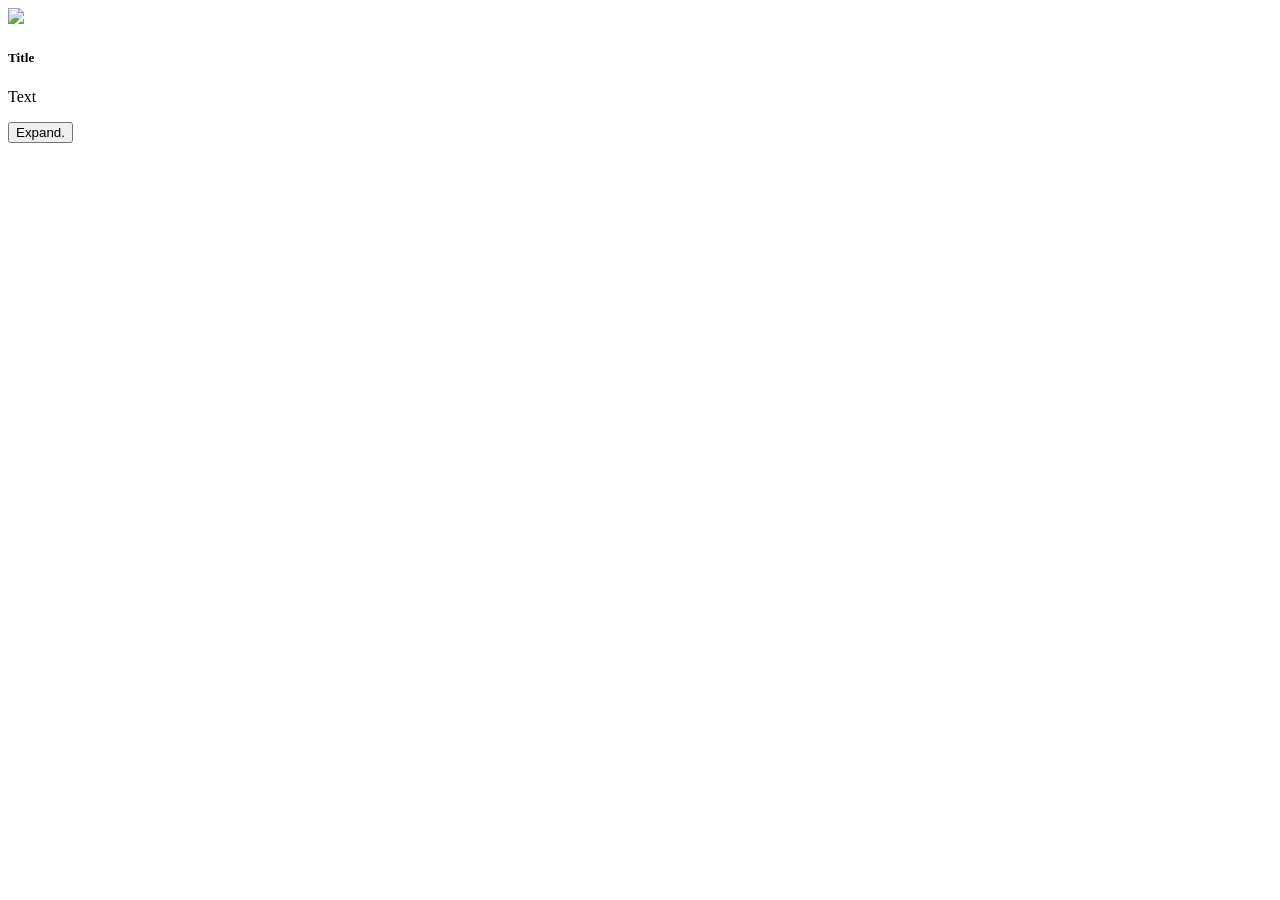
==== src/main/resources/templates/posts/index.html @ c6493693 "updated sign up page text, styling on index" ====
<!DOCTYPE html>
<html lang="en" xmlns:th="http://www.thymeleaf.org">
<head th:replace="fragments/head :: head('Explore.')">
    <meta charset="UTF-8">
</head>
<body>
<div id="index-main">
    <nav th:replace="fragments/navbar :: navbar" />
<!--    <div class="container">-->
<!--&lt;!&ndash;        <div th:if="${nopostsFound}">&ndash;&gt;-->
<!--&lt;!&ndash;            No posts were found.&ndash;&gt;-->
<!--&lt;!&ndash;        </div>&ndash;&gt;-->
<!--        <div th:each="post : ${posts}">-->
<!--            <a href="/posts/">-->
<!--            <h3 th:text="${post.title}">Title</h3>-->
<!--            </a>-->
<!--            <div th:text="${post.description}">Description</div>-->
<!--        </div>-->
<!--    </div>-->
<!--    </div>-->

<div class="card container" th:each="post : ${posts}" style="width: 25rem;">
    <img src="..." class="card-img-top">
    <div class="card-body">
        <a th:href="${'/posts/' + post.id}">
        <h5 class="card-title flicker-slow text-center" id="post-title" th:text="${post.title}">Title</h5>
        </a>
        <p class="card-text" th:text="${post.description}">Text</p>
        <button class="hello" id="post-button"><a th:href="${'/posts/' + post.id}" >Expand.</a></button>
    </div>
</div>
</div>
</body>
</html>
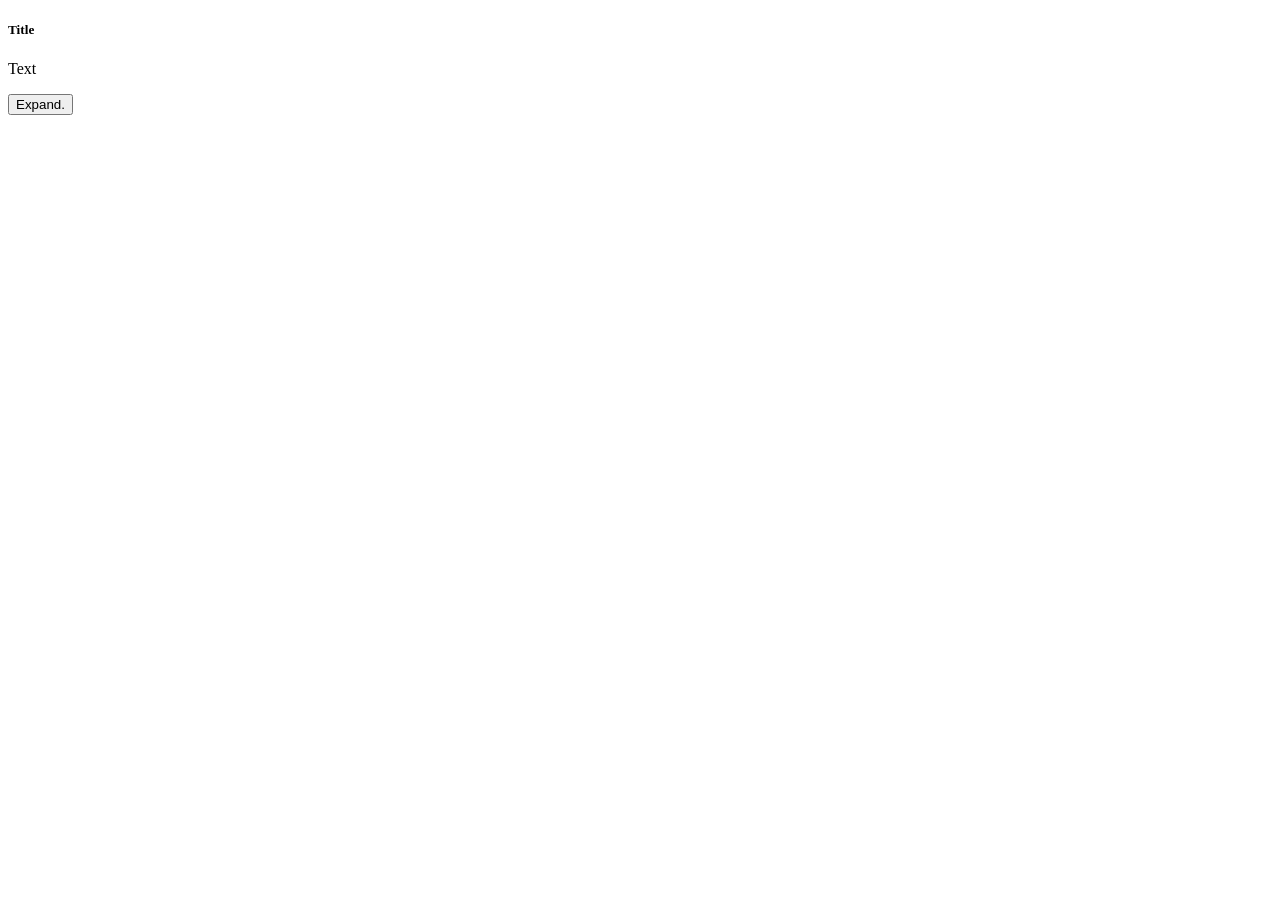
==== commit 558e6a17: "commencted out img link for now" ====
--- a/src/main/resources/templates/posts/index.html
+++ b/src/main/resources/templates/posts/index.html
@@ -20,7 +20,7 @@
 <!--    </div>-->
 
 <div class="card container" th:each="post : ${posts}" style="width: 25rem;">
-    <img src="..." class="card-img-top">
+<!--    <img src="..." class="card-img-top">-->
     <div class="card-body">
         <a th:href="${'/posts/' + post.id}">
         <h5 class="card-title flicker-slow text-center" id="post-title" th:text="${post.title}">Title</h5>
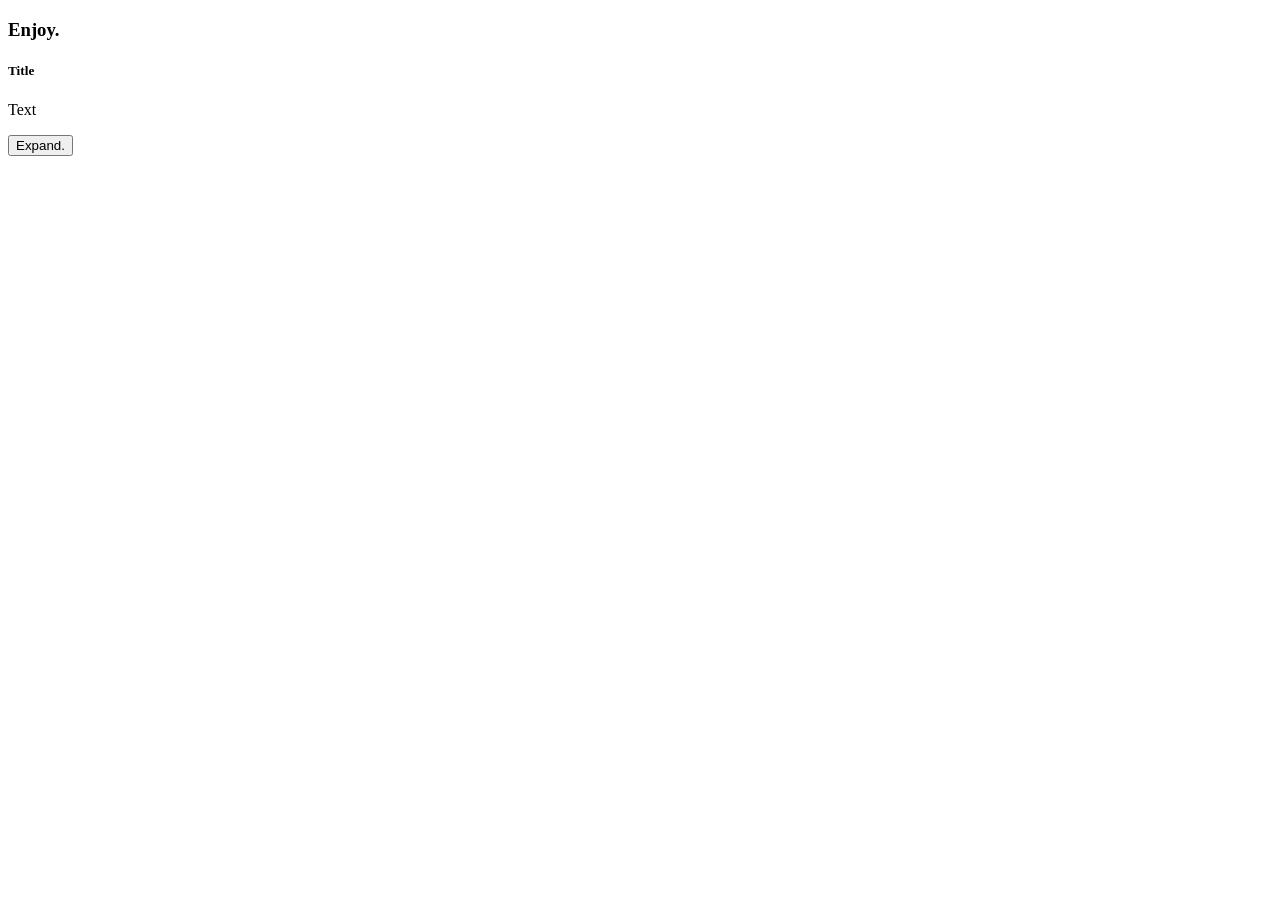
==== commit e29089f9: "added integration tests" ====
--- a/src/main/resources/templates/posts/index.html
+++ b/src/main/resources/templates/posts/index.html
@@ -7,9 +7,9 @@
 <div id="index-main">
     <nav th:replace="fragments/navbar :: navbar" />
 <!--    <div class="container">-->
-<!--&lt;!&ndash;        <div th:if="${nopostsFound}">&ndash;&gt;-->
-<!--&lt;!&ndash;            No posts were found.&ndash;&gt;-->
-<!--&lt;!&ndash;        </div>&ndash;&gt;-->
+<!--        <div th:if="${nopostsFound}">-->
+<!--            No posts were found.-->
+<!--        </div>-->
 <!--        <div th:each="post : ${posts}">-->
 <!--            <a href="/posts/">-->
 <!--            <h3 th:text="${post.title}">Title</h3>-->
@@ -18,7 +18,8 @@
 <!--        </div>-->
 <!--    </div>-->
 <!--    </div>-->
-
+<div id="post-cards">
+    <h3 id="posts-header">Enjoy.</h3>
 <div class="card container" th:each="post : ${posts}" style="width: 25rem;">
 <!--    <img src="..." class="card-img-top">-->
     <div class="card-body">
@@ -30,5 +31,6 @@
     </div>
 </div>
 </div>
+</div>
 </body>
 </html>
